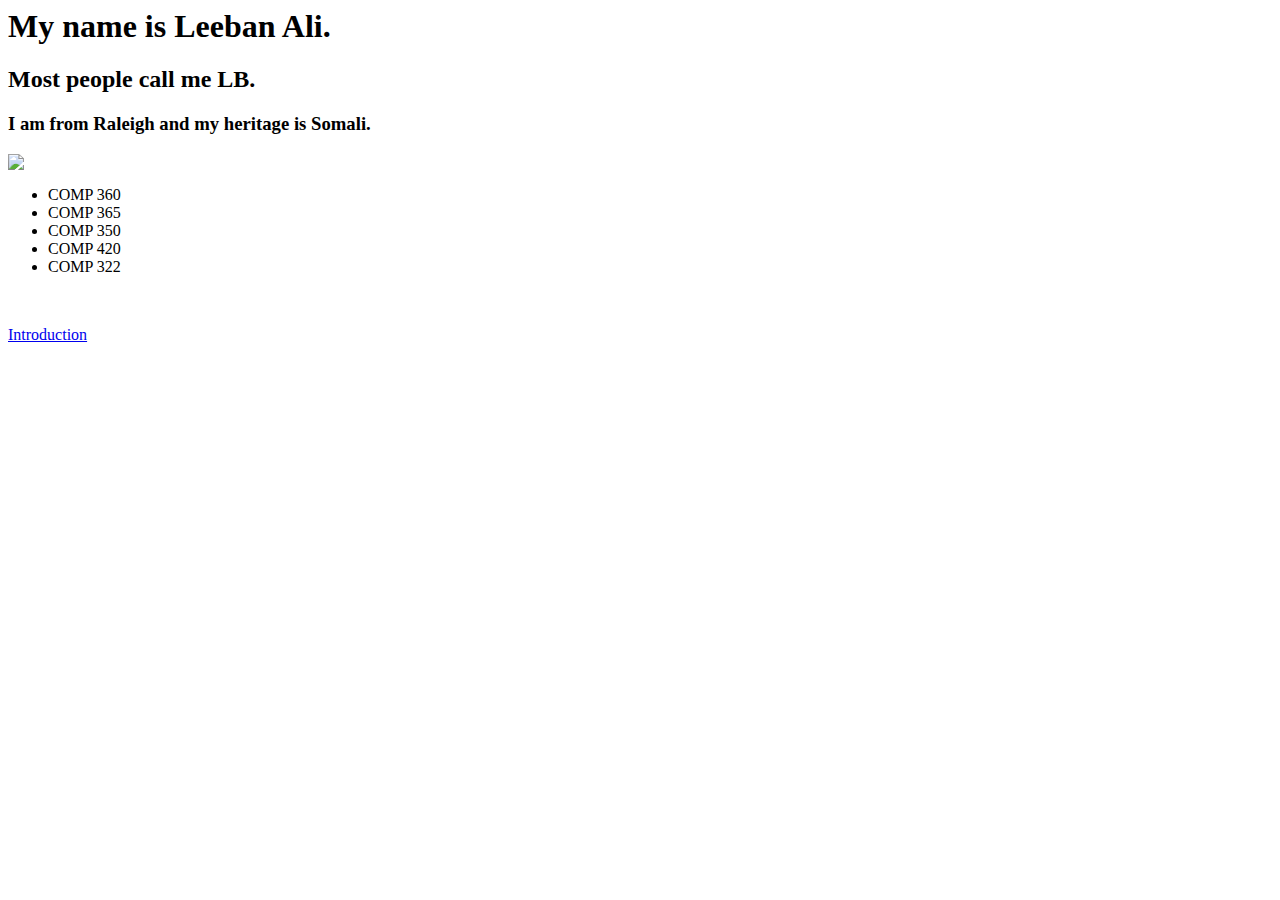
==== index.html @ 1aa55552 "index and intro" ====
<html>
	<head>
		<title>Bio Page</title>
	</head>

	<body>
		<h1>
			My name is Leeban Ali. 
		</h1>
		<h2>
			Most people call me LB. 
		</h2>
		<h3>
			I am from Raleigh and my heritage is Somali. 
		</h3>
		<img src = "./img/img.JPG">
		<p>
			<ul>
				<li>COMP 360</li>
				<li>COMP 365</li>
				<li>COMP 350</li>
				<li>COMP 420</li>
				<li>COMP 322</li>
			</ul>
			<br />
		</p>
		<a href="./introduction.html" target="_blank">Introduction</a>
		

	</body>
</html>
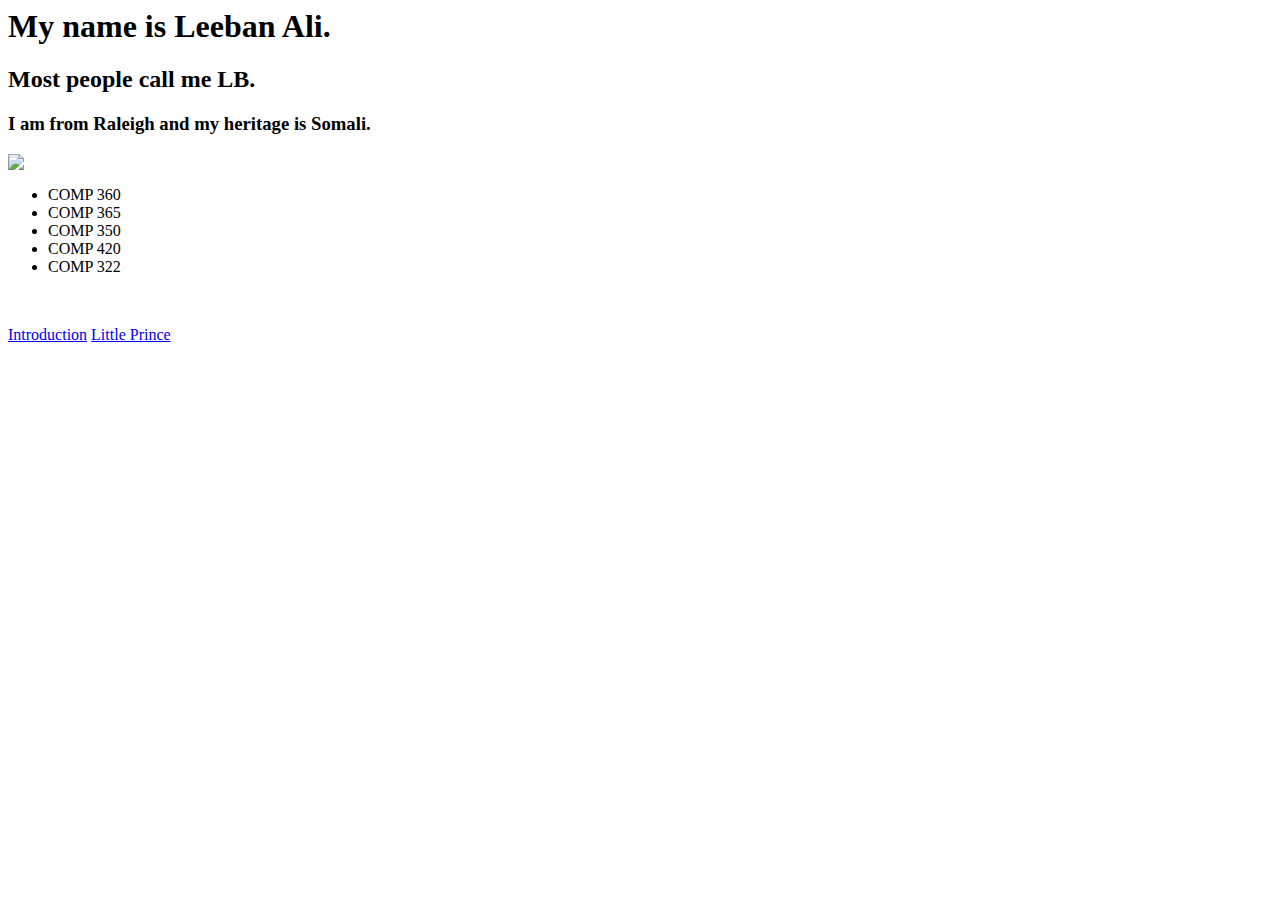
==== commit 357018e6: "added little prince" ====
--- a/index.html
+++ b/index.html
@@ -25,6 +25,7 @@
 			<br />
 		</p>
 		<a href="./introduction.html" target="_blank">Introduction</a>
+		<a href="./little_prince.html" target="_blank">Little Prince</a>
 		
 
 	</body>
